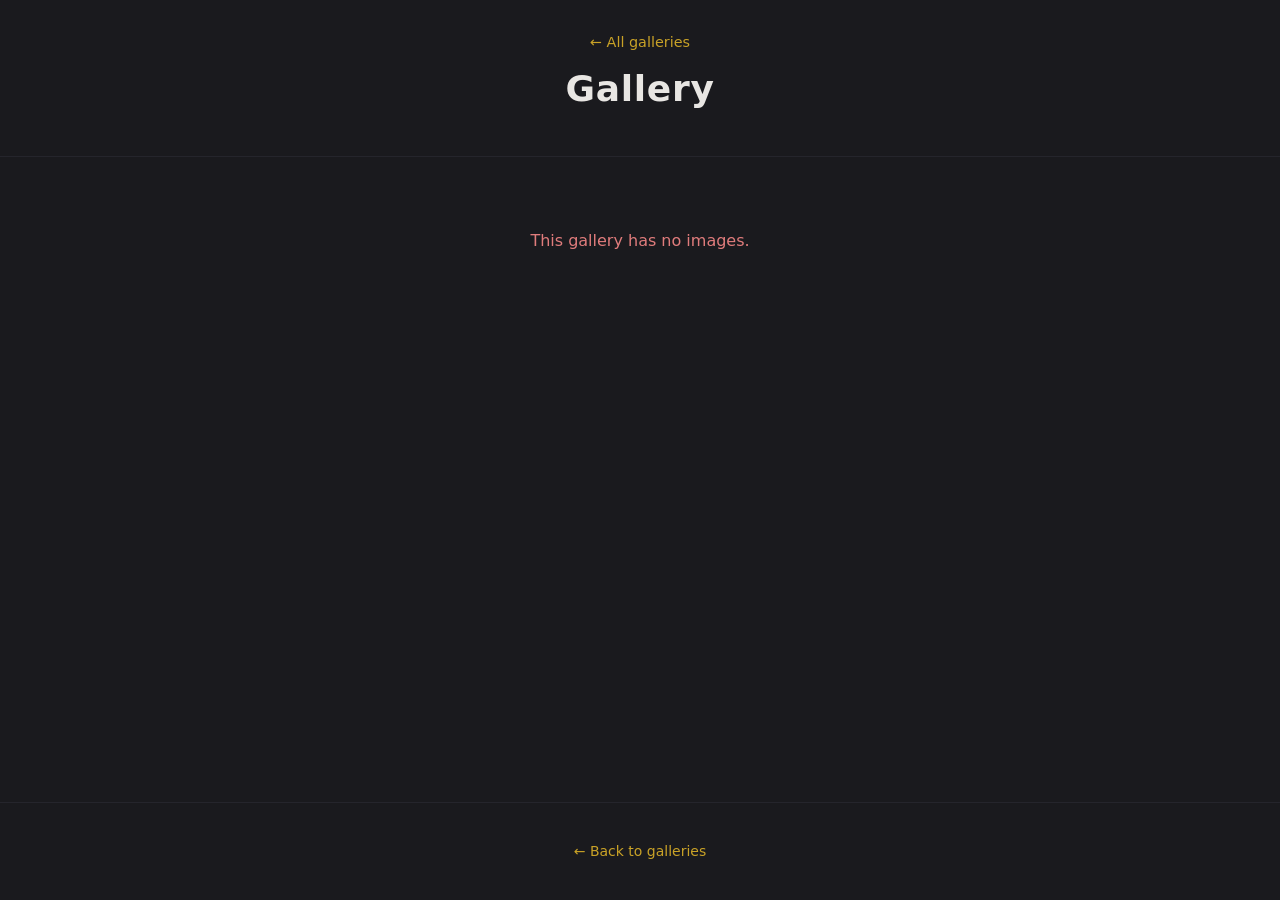
==== gallery.html @ b1f53c94 "initial commit" ====
<!DOCTYPE html>
<html lang="en">
<head>
  <meta charset="UTF-8">
  <meta name="viewport" content="width=device-width, initial-scale=1.0">
  <title id="page-title">Gallery – Warmaster Revolution Papercraft</title>
  <link rel="stylesheet" href="styles.css">
</head>
<body>
  <header>
    <p class="back-link"><a href="index.html">← All galleries</a></p>
    <h1 id="gallery-title">Gallery</h1>
    <p class="tagline" id="gallery-description"></p>
  </header>

  <main>
    <div id="gallery" class="gallery"></div>
    <div id="loading" class="loading">Loading gallery…</div>
    <div id="error" class="error" hidden></div>
  </main>

  <footer>
    <p><a href="index.html">← Back to galleries</a></p>
  </footer>

  <div id="lightbox" class="lightbox" hidden aria-hidden="true">
    <button type="button" class="lightbox-close" aria-label="Close">×</button>
    <div class="lightbox-content">
      <img id="lightbox-img" src="" alt="">
      <p id="lightbox-caption" class="lightbox-caption"></p>
      <a id="lightbox-fullsize" href="#" target="_blank" rel="noopener" class="lightbox-fullsize">View at full size (1:1)</a>
    </div>
  </div>

  <script>
    window.GALLERY_ID = new URLSearchParams(location.search).get('g') || null;
  </script>
  <script src="gallery.js"></script>
</body>
</html>
---- styles.css ----
:root {
  --bg: #1a1a1e;
  --surface: #25252c;
  --text: #e8e6e3;
  --muted: #9b98a0;
  --accent: #c9a227;
  --accent-hover: #e0b83d;
  --radius: 8px;
  --shadow: 0 4px 20px rgba(0, 0, 0, 0.4);
}

* {
  box-sizing: border-box;
}

body {
  margin: 0;
  font-family: "Segoe UI", system-ui, sans-serif;
  background: var(--bg);
  color: var(--text);
  line-height: 1.5;
  min-height: 100vh;
  display: flex;
  flex-direction: column;
}

header {
  padding: 2rem 1.5rem;
  text-align: center;
  border-bottom: 1px solid var(--surface);
}

h1 {
  margin: 0;
  font-size: clamp(1.5rem, 4vw, 2.25rem);
  font-weight: 600;
  letter-spacing: 0.02em;
}

.tagline {
  margin: 0.5rem 0 0;
  color: var(--muted);
  font-size: 1rem;
}

main {
  flex: 1;
  padding: 1.5rem;
  max-width: 1400px;
  margin: 0 auto;
  width: 100%;
}

.gallery {
  display: grid;
  grid-template-columns: repeat(auto-fill, minmax(260px, 1fr));
  gap: 1.25rem;
  align-content: start;
}

.gallery-item {
  background: var(--surface);
  border-radius: var(--radius);
  overflow: hidden;
  box-shadow: var(--shadow);
  transition: transform 0.2s ease, box-shadow 0.2s ease;
}

.gallery-item:hover {
  transform: translateY(-2px);
  box-shadow: 0 8px 28px rgba(0, 0, 0, 0.5);
}

.gallery-item a {
  display: block;
  color: inherit;
  text-decoration: none;
}

.gallery-item img {
  width: 100%;
  height: 220px;
  object-fit: cover;
  display: block;
  vertical-align: middle;
}

.gallery-item .caption {
  padding: 0.75rem 1rem;
  font-size: 0.9rem;
  color: var(--muted);
}

.gallery-item .caption:empty {
  display: none;
}

/* Gallery list (index) */
.galleries-list {
  display: grid;
  grid-template-columns: repeat(auto-fill, minmax(280px, 1fr));
  gap: 1.25rem;
}

.gallery-card {
  display: block;
  padding: 1.5rem;
  background: var(--surface);
  border-radius: var(--radius);
  color: inherit;
  text-decoration: none;
  box-shadow: var(--shadow);
  transition: transform 0.2s ease, box-shadow 0.2s ease;
}

.gallery-card:hover {
  transform: translateY(-2px);
  box-shadow: 0 8px 28px rgba(0, 0, 0, 0.5);
}

.gallery-card-title {
  display: block;
  font-size: 1.15rem;
  font-weight: 600;
  margin-bottom: 0.35rem;
}

.gallery-card-desc {
  display: block;
  font-size: 0.9rem;
  color: var(--muted);
}

.back-link {
  margin: 0 0 0.5rem;
  font-size: 0.9rem;
}

.back-link a {
  color: var(--accent);
  text-decoration: none;
}

.back-link a:hover {
  color: var(--accent-hover);
  text-decoration: underline;
}

.loading, .error {
  text-align: center;
  padding: 3rem 1rem;
  color: var(--muted);
}

.error {
  color: #e07c7c;
}

.error[hidden], .loading[hidden] {
  display: none !important;
}

footer {
  padding: 1.5rem;
  text-align: center;
  border-top: 1px solid var(--surface);
  font-size: 0.875rem;
  color: var(--muted);
}

footer a {
  color: var(--accent);
  text-decoration: none;
}

footer a:hover {
  color: var(--accent-hover);
  text-decoration: underline;
}

footer code {
  background: var(--surface);
  padding: 0.15em 0.4em;
  border-radius: 4px;
  font-size: 0.9em;
}

/* Lightbox */
.lightbox {
  position: fixed;
  inset: 0;
  background: rgba(0, 0, 0, 0.9);
  display: flex;
  align-items: center;
  justify-content: center;
  z-index: 1000;
  padding: 2rem;
}

.lightbox[hidden] {
  display: none;
}

.lightbox-close {
  position: absolute;
  top: 1rem;
  right: 1rem;
  width: 2.5rem;
  height: 2.5rem;
  border: none;
  background: var(--surface);
  color: var(--text);
  font-size: 1.75rem;
  line-height: 1;
  border-radius: var(--radius);
  cursor: pointer;
  display: flex;
  align-items: center;
  justify-content: center;
  padding: 0;
  transition: background 0.2s;
}

.lightbox-close:hover {
  background: #3a3a42;
}

.lightbox-content {
  max-width: 90vw;
  max-height: 90vh;
  display: flex;
  flex-direction: column;
  align-items: center;
}

.lightbox-content img {
  max-width: 100%;
  max-height: 80vh;
  object-fit: contain;
  border-radius: var(--radius);
}

.lightbox-caption {
  margin: 1rem 0 0;
  color: var(--muted);
  font-size: 0.95rem;
  text-align: center;
}

.lightbox-caption:empty {
  display: none;
}

.lightbox-fullsize {
  display: inline-block;
  margin-top: 1rem;
  padding: 0.5rem 1rem;
  background: var(--surface);
  color: var(--accent);
  text-decoration: none;
  font-size: 0.9rem;
  border-radius: var(--radius);
  transition: background 0.2s, color 0.2s;
}

.lightbox-fullsize:hover {
  background: #3a3a42;
  color: var(--accent-hover);
}
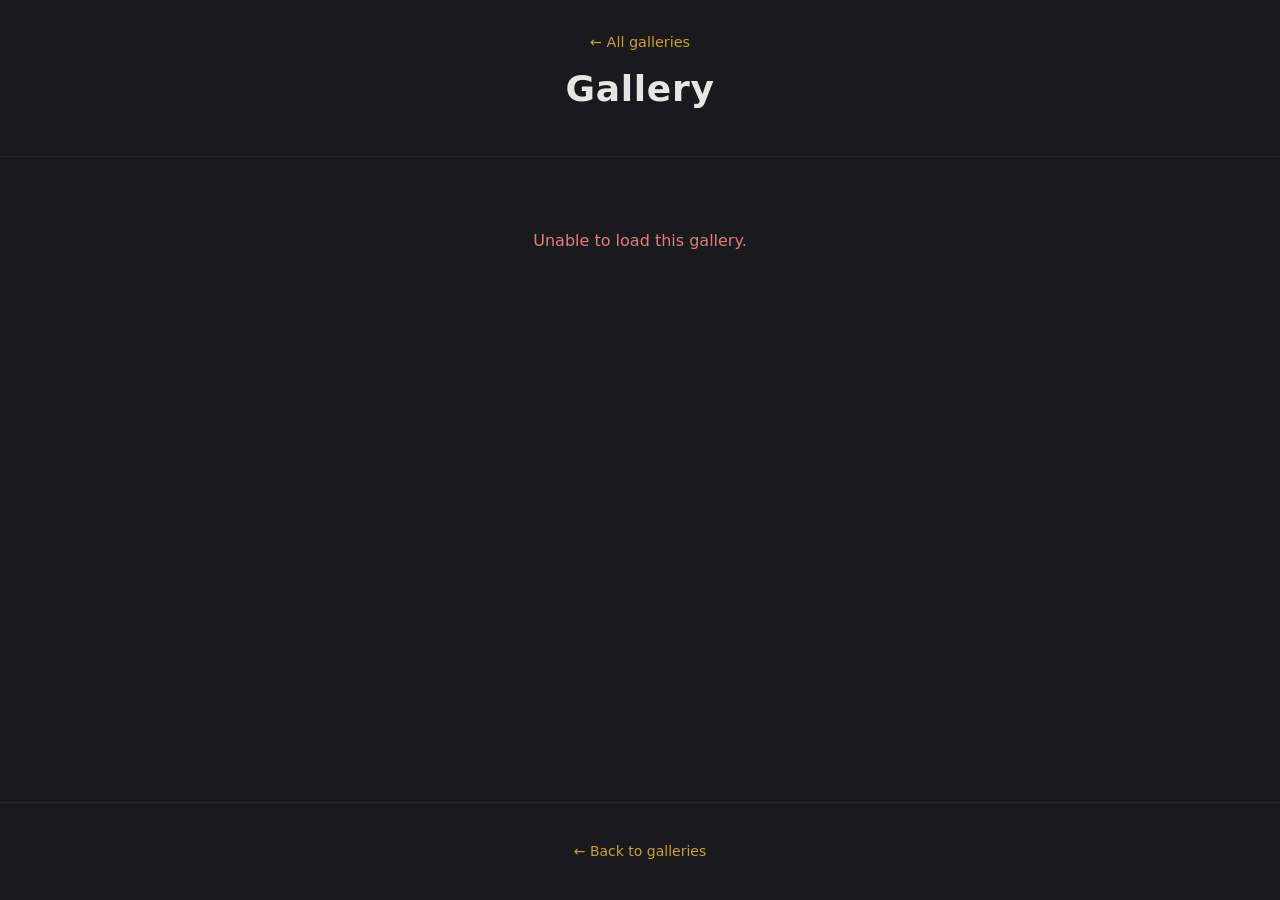
==== commit eb8be891: "add naval galleries and tokens" ====
--- a/gallery.html
+++ b/gallery.html
@@ -33,7 +33,11 @@
   </div>
 
   <script>
-    window.GALLERY_ID = new URLSearchParams(location.search).get('g') || null;
+    (function () {
+      var params = new URLSearchParams(location.search);
+      window.GALLERY_COLLECTION = params.get('c') || 'warmaster_revolution';
+      window.GALLERY_ID = params.get('g') || null;
+    })();
   </script>
   <script src="gallery.js"></script>
 </body>
--- a/styles.css
+++ b/styles.css
@@ -96,6 +96,26 @@
 }
 
 /* Gallery list (index) */
+#galleries {
+  display: flex;
+  flex-direction: column;
+  gap: 2.5rem;
+}
+
+.gallery-collection {
+  margin: 0;
+}
+
+.collection-title {
+  margin: 0 0 1.25rem;
+  font-size: clamp(1.25rem, 3vw, 1.6rem);
+  font-weight: 600;
+  letter-spacing: 0.02em;
+  color: var(--text);
+  border-bottom: 1px solid var(--surface);
+  padding-bottom: 0.75rem;
+}
+
 .galleries-list {
   display: grid;
   grid-template-columns: repeat(auto-fill, minmax(280px, 1fr));
